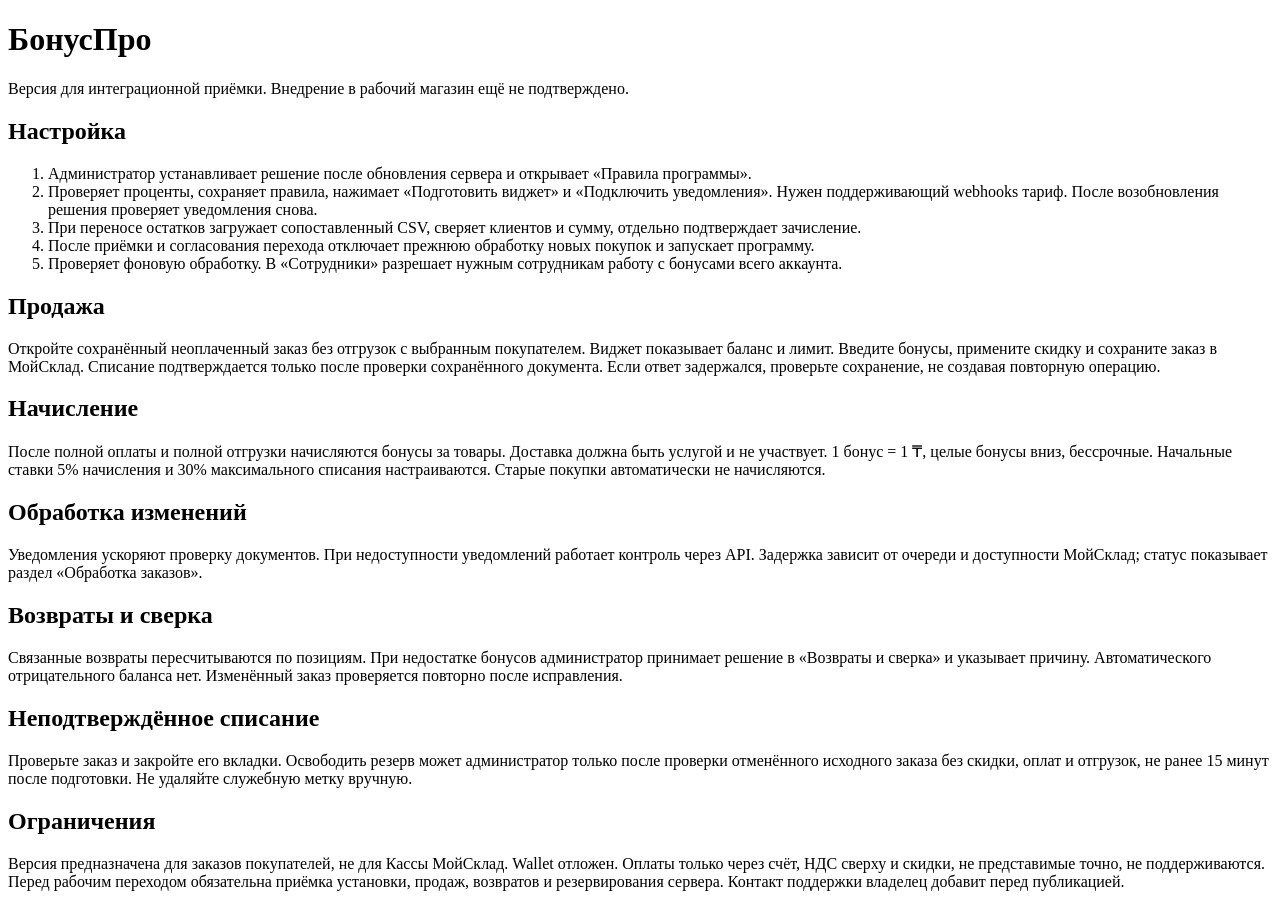
==== marketplace/manual/index.html @ b881effc "Automatically route activated stores through a bounded tenant-isolated worker pool" ====
<!DOCTYPE html>
<html lang="ru"><head><meta charset="UTF-8"><meta name="viewport" content="width=device-width, initial-scale=1">
<title>БонусПро — инструкция</title>
<link rel="stylesheet" type="text/css" href="https://apps-api.moysklad.ru/js/ns/appstore/app/v1/moysklad-manual.css">
<script type="text/javascript" src="https://apps-api.moysklad.ru/js/ns/appstore/app/v1/moysklad-manual.js"></script></head>
<body><h1>БонусПро</h1>
<p>Версия для интеграционной приёмки. Внедрение в рабочий магазин ещё не подтверждено.</p>
<h2>Настройка</h2><ol>
<li>Администратор устанавливает решение после обновления сервера и открывает «Правила программы».</li>
<li>Проверяет проценты, сохраняет правила, нажимает «Подготовить виджет» и «Подключить уведомления». Нужен поддерживающий webhooks тариф. После возобновления решения проверяет уведомления снова.</li>
<li>При переносе остатков загружает сопоставленный CSV, сверяет клиентов и сумму, отдельно подтверждает зачисление.</li>
<li>После приёмки и согласования перехода отключает прежнюю обработку новых покупок и запускает программу.</li>
<li>Проверяет фоновую обработку. В «Сотрудники» разрешает нужным сотрудникам работу с бонусами всего аккаунта.</li>
</ol>
<h2>Продажа</h2><p>Откройте сохранённый неоплаченный заказ без отгрузок с выбранным покупателем.
Виджет показывает баланс и лимит. Введите бонусы, примените скидку и сохраните заказ в МойСклад.
Списание подтверждается только после проверки сохранённого документа. Если ответ задержался, проверьте сохранение, не создавая повторную операцию.</p>
<h2>Начисление</h2><p>После полной оплаты и полной отгрузки начисляются бонусы за товары.
Доставка должна быть услугой и не участвует. 1 бонус = 1 ₸, целые бонусы вниз, бессрочные.
Начальные ставки 5% начисления и 30% максимального списания настраиваются.
Старые покупки автоматически не начисляются.</p>
<h2>Обработка изменений</h2><p>Уведомления ускоряют проверку документов. При недоступности уведомлений работает контроль через API. Задержка зависит от очереди и доступности МойСклад; статус показывает раздел «Обработка заказов».</p>
<h2>Возвраты и сверка</h2><p>Связанные возвраты пересчитываются по позициям.
При недостатке бонусов администратор принимает решение в «Возвраты и сверка» и указывает причину.
Автоматического отрицательного баланса нет. Изменённый заказ проверяется повторно после исправления.</p>
<h2>Неподтверждённое списание</h2><p>Проверьте заказ и закройте его вкладки.
Освободить резерв может администратор только после проверки отменённого исходного заказа
без скидки, оплат и отгрузок, не ранее 15 минут после подготовки. Не удаляйте служебную метку вручную.</p>
<h2>Ограничения</h2><p>Версия предназначена для заказов покупателей, не для Кассы МойСклад.
Wallet отложен. Оплаты только через счёт, НДС сверху и скидки, не представимые точно,
не поддерживаются. Перед рабочим переходом обязательна приёмка установки, продаж, возвратов
и резервирования сервера. Контакт поддержки владелец добавит перед публикацией.</p></body></html>
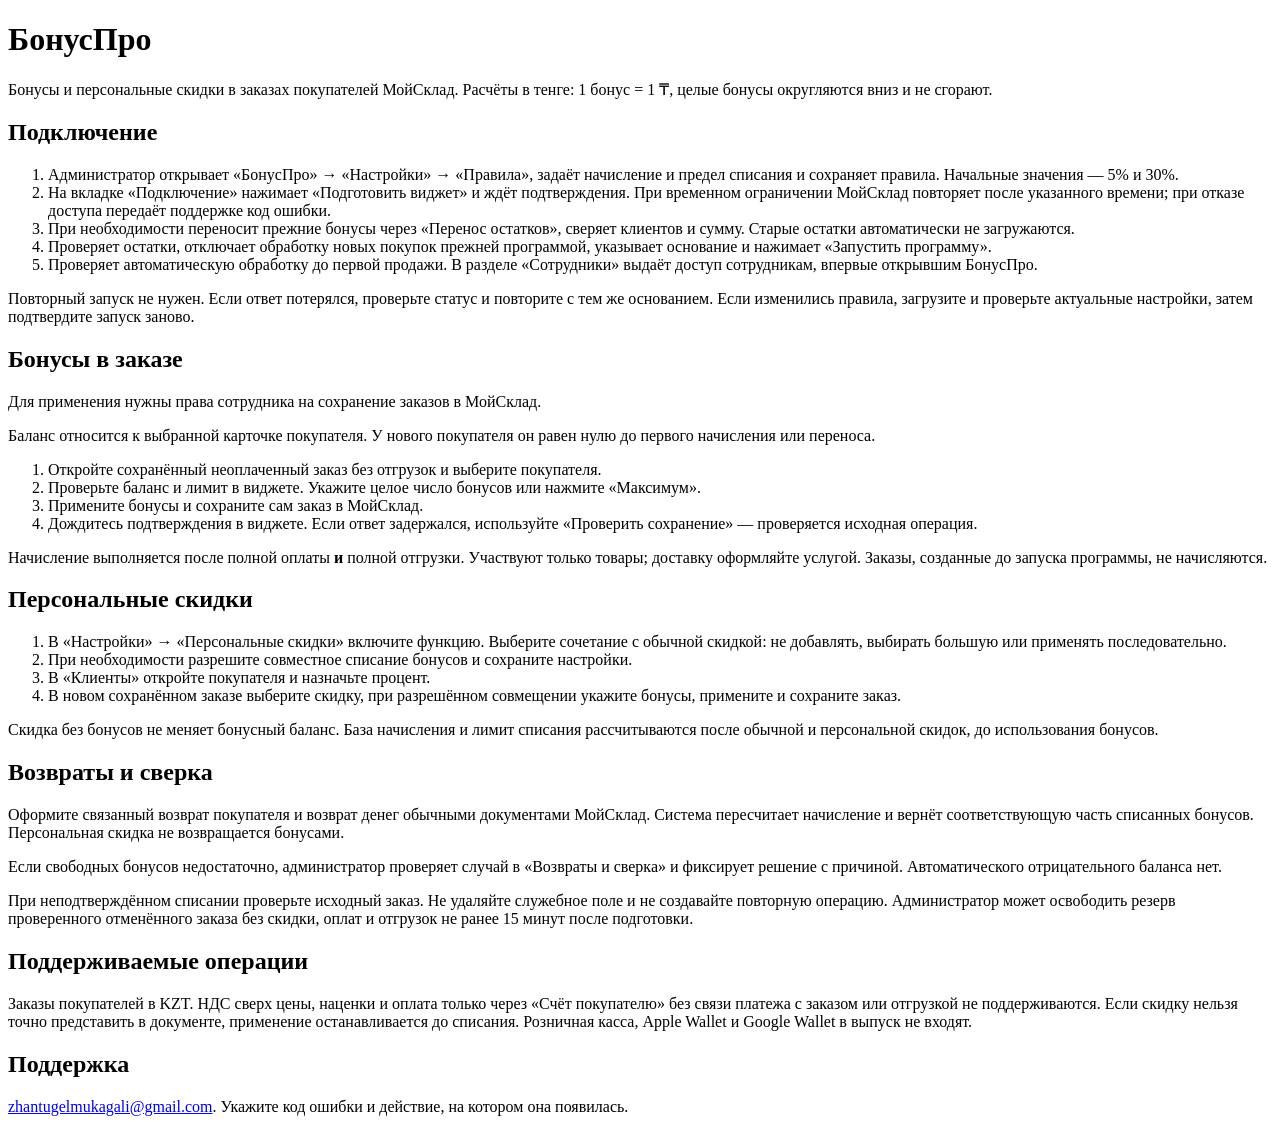
==== commit 098d6789: "Negotiate rejected account region safely and build final marketplace materials" ====
--- a/marketplace/manual/index.html
+++ b/marketplace/manual/index.html
@@ -1,32 +1,49 @@
 <!DOCTYPE html>
-<html lang="ru"><head><meta charset="UTF-8"><meta name="viewport" content="width=device-width, initial-scale=1">
+<html lang="ru">
+<head>
+<meta charset="UTF-8">
+<meta name="viewport" content="width=device-width, initial-scale=1">
 <title>БонусПро — инструкция</title>
 <link rel="stylesheet" type="text/css" href="https://apps-api.moysklad.ru/js/ns/appstore/app/v1/moysklad-manual.css">
-<script type="text/javascript" src="https://apps-api.moysklad.ru/js/ns/appstore/app/v1/moysklad-manual.js"></script></head>
-<body><h1>БонусПро</h1>
-<p>Версия для интеграционной приёмки. Внедрение в рабочий магазин ещё не подтверждено.</p>
-<h2>Настройка</h2><ol>
-<li>Администратор устанавливает решение после обновления сервера и открывает «Правила программы».</li>
-<li>Проверяет проценты, сохраняет правила, нажимает «Подготовить виджет» и «Подключить уведомления». Нужен поддерживающий webhooks тариф. После возобновления решения проверяет уведомления снова.</li>
-<li>При переносе остатков загружает сопоставленный CSV, сверяет клиентов и сумму, отдельно подтверждает зачисление.</li>
-<li>После приёмки и согласования перехода отключает прежнюю обработку новых покупок и запускает программу.</li>
-<li>Проверяет фоновую обработку. В «Сотрудники» разрешает нужным сотрудникам работу с бонусами всего аккаунта.</li>
+<script type="text/javascript" src="https://apps-api.moysklad.ru/js/ns/appstore/app/v1/moysklad-manual.js"></script>
+</head>
+<body>
+<h1>БонусПро</h1>
+<p>Бонусы и персональные скидки в заказах покупателей МойСклад. Расчёты в тенге: 1 бонус = 1 ₸, целые бонусы округляются вниз и не сгорают.</p>
+<h2>Подключение</h2>
+<ol>
+<li>Администратор открывает «БонусПро» → «Настройки» → «Правила», задаёт начисление и предел списания и сохраняет правила. Начальные значения — 5% и 30%.</li>
+<li>На вкладке «Подключение» нажимает «Подготовить виджет» и ждёт подтверждения. При временном ограничении МойСклад повторяет после указанного времени; при отказе доступа передаёт поддержке код ошибки.</li>
+<li>При необходимости переносит прежние бонусы через «Перенос остатков», сверяет клиентов и сумму. Старые остатки автоматически не загружаются.</li>
+<li>Проверяет остатки, отключает обработку новых покупок прежней программой, указывает основание и нажимает «Запустить программу».</li>
+<li>Проверяет автоматическую обработку до первой продажи. В разделе «Сотрудники» выдаёт доступ сотрудникам, впервые открывшим БонусПро.</li>
 </ol>
-<h2>Продажа</h2><p>Откройте сохранённый неоплаченный заказ без отгрузок с выбранным покупателем.
-Виджет показывает баланс и лимит. Введите бонусы, примените скидку и сохраните заказ в МойСклад.
-Списание подтверждается только после проверки сохранённого документа. Если ответ задержался, проверьте сохранение, не создавая повторную операцию.</p>
-<h2>Начисление</h2><p>После полной оплаты и полной отгрузки начисляются бонусы за товары.
-Доставка должна быть услугой и не участвует. 1 бонус = 1 ₸, целые бонусы вниз, бессрочные.
-Начальные ставки 5% начисления и 30% максимального списания настраиваются.
-Старые покупки автоматически не начисляются.</p>
-<h2>Обработка изменений</h2><p>Уведомления ускоряют проверку документов. При недоступности уведомлений работает контроль через API. Задержка зависит от очереди и доступности МойСклад; статус показывает раздел «Обработка заказов».</p>
-<h2>Возвраты и сверка</h2><p>Связанные возвраты пересчитываются по позициям.
-При недостатке бонусов администратор принимает решение в «Возвраты и сверка» и указывает причину.
-Автоматического отрицательного баланса нет. Изменённый заказ проверяется повторно после исправления.</p>
-<h2>Неподтверждённое списание</h2><p>Проверьте заказ и закройте его вкладки.
-Освободить резерв может администратор только после проверки отменённого исходного заказа
-без скидки, оплат и отгрузок, не ранее 15 минут после подготовки. Не удаляйте служебную метку вручную.</p>
-<h2>Ограничения</h2><p>Версия предназначена для заказов покупателей, не для Кассы МойСклад.
-Wallet отложен. Оплаты только через счёт, НДС сверху и скидки, не представимые точно,
-не поддерживаются. Перед рабочим переходом обязательна приёмка установки, продаж, возвратов
-и резервирования сервера. Контакт поддержки владелец добавит перед публикацией.</p></body></html>
+<p>Повторный запуск не нужен. Если ответ потерялся, проверьте статус и повторите с тем же основанием. Если изменились правила, загрузите и проверьте актуальные настройки, затем подтвердите запуск заново.</p>
+<h2>Бонусы в заказе</h2>
+<p>Для применения нужны права сотрудника на сохранение заказов в МойСклад.</p>
+<p>Баланс относится к выбранной карточке покупателя. У нового покупателя он равен нулю до первого начисления или переноса.</p>
+<ol>
+<li>Откройте сохранённый неоплаченный заказ без отгрузок и выберите покупателя.</li>
+<li>Проверьте баланс и лимит в виджете. Укажите целое число бонусов или нажмите «Максимум».</li>
+<li>Примените бонусы и сохраните сам заказ в МойСклад.</li>
+<li>Дождитесь подтверждения в виджете. Если ответ задержался, используйте «Проверить сохранение» — проверяется исходная операция.</li>
+</ol>
+<p>Начисление выполняется после полной оплаты <strong>и</strong> полной отгрузки. Участвуют только товары; доставку оформляйте услугой. Заказы, созданные до запуска программы, не начисляются.</p>
+<h2>Персональные скидки</h2>
+<ol>
+<li>В «Настройки» → «Персональные скидки» включите функцию. Выберите сочетание с обычной скидкой: не добавлять, выбирать большую или применять последовательно.</li>
+<li>При необходимости разрешите совместное списание бонусов и сохраните настройки.</li>
+<li>В «Клиенты» откройте покупателя и назначьте процент.</li>
+<li>В новом сохранённом заказе выберите скидку, при разрешённом совмещении укажите бонусы, примените и сохраните заказ.</li>
+</ol>
+<p>Скидка без бонусов не меняет бонусный баланс. База начисления и лимит списания рассчитываются после обычной и персональной скидок, до использования бонусов.</p>
+<h2>Возвраты и сверка</h2>
+<p>Оформите связанный возврат покупателя и возврат денег обычными документами МойСклад. Система пересчитает начисление и вернёт соответствующую часть списанных бонусов. Персональная скидка не возвращается бонусами.</p>
+<p>Если свободных бонусов недостаточно, администратор проверяет случай в «Возвраты и сверка» и фиксирует решение с причиной. Автоматического отрицательного баланса нет.</p>
+<p>При неподтверждённом списании проверьте исходный заказ. Не удаляйте служебное поле и не создавайте повторную операцию. Администратор может освободить резерв проверенного отменённого заказа без скидки, оплат и отгрузок не ранее 15 минут после подготовки.</p>
+<h2>Поддерживаемые операции</h2>
+<p>Заказы покупателей в KZT. НДС сверх цены, наценки и оплата только через «Счёт покупателю» без связи платежа с заказом или отгрузкой не поддерживаются. Если скидку нельзя точно представить в документе, применение останавливается до списания. Розничная касса, Apple Wallet и Google Wallet в выпуск не входят.</p>
+<h2>Поддержка</h2>
+<p><a href="mailto:zhantugelmukagali@gmail.com">zhantugelmukagali@gmail.com</a>. Укажите код ошибки и действие, на котором она появилась.</p>
+</body>
+</html>
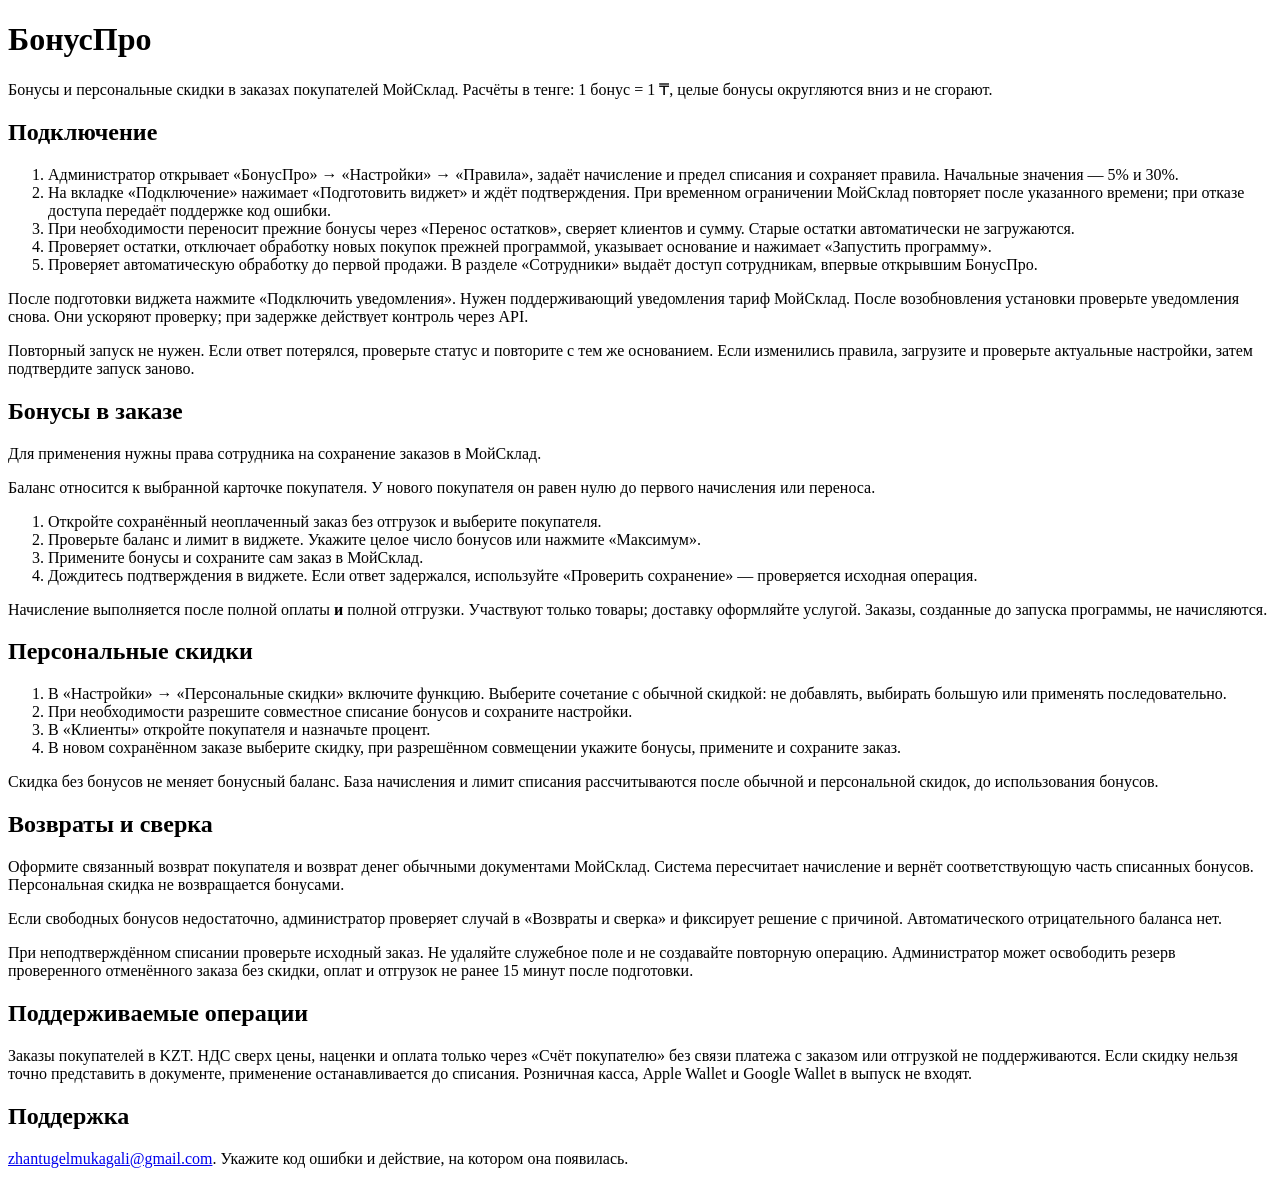
==== commit 6b227b8e: "Negotiate rejected account region safely and build final marketplace materials" ====
--- a/marketplace/manual/index.html
+++ b/marketplace/manual/index.html
@@ -18,6 +18,7 @@
 <li>Проверяет остатки, отключает обработку новых покупок прежней программой, указывает основание и нажимает «Запустить программу».</li>
 <li>Проверяет автоматическую обработку до первой продажи. В разделе «Сотрудники» выдаёт доступ сотрудникам, впервые открывшим БонусПро.</li>
 </ol>
+<p>После подготовки виджета нажмите «Подключить уведомления». Нужен поддерживающий уведомления тариф МойСклад. После возобновления установки проверьте уведомления снова. Они ускоряют проверку; при задержке действует контроль через API.</p>
 <p>Повторный запуск не нужен. Если ответ потерялся, проверьте статус и повторите с тем же основанием. Если изменились правила, загрузите и проверьте актуальные настройки, затем подтвердите запуск заново.</p>
 <h2>Бонусы в заказе</h2>
 <p>Для применения нужны права сотрудника на сохранение заказов в МойСклад.</p>
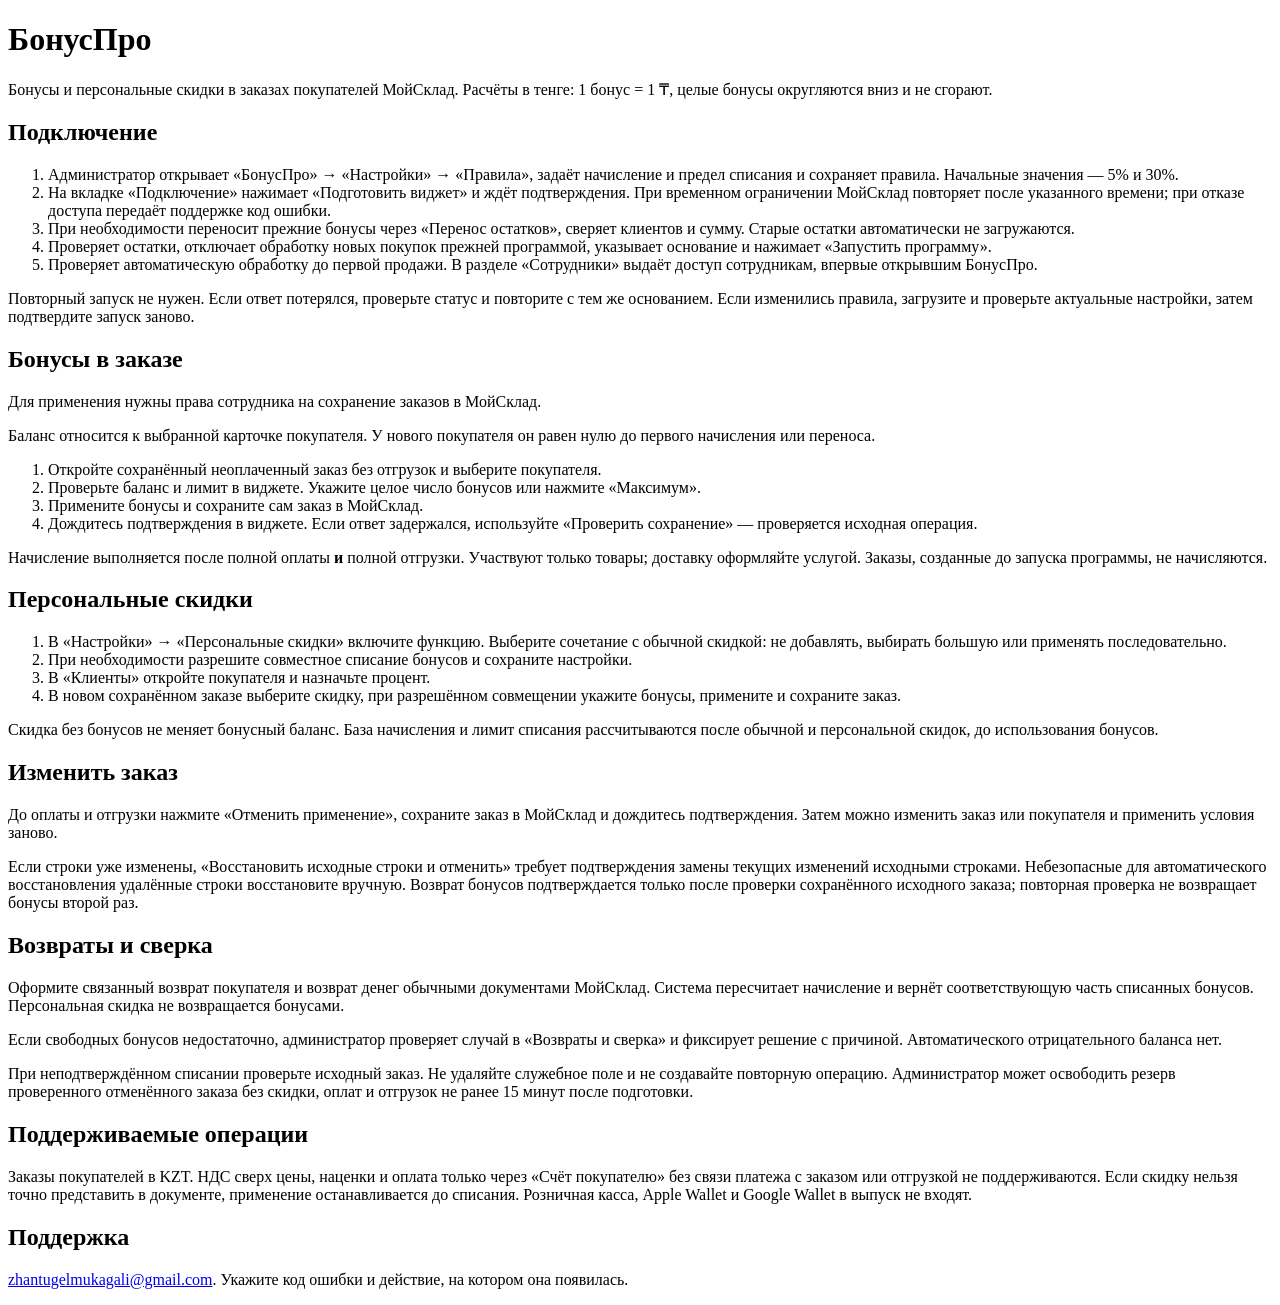
==== commit b6fb9e88: "Verify cancellation of saved benefits with immutable refunds and safe order restoration" ====
--- a/marketplace/manual/index.html
+++ b/marketplace/manual/index.html
@@ -18,7 +18,6 @@
 <li>Проверяет остатки, отключает обработку новых покупок прежней программой, указывает основание и нажимает «Запустить программу».</li>
 <li>Проверяет автоматическую обработку до первой продажи. В разделе «Сотрудники» выдаёт доступ сотрудникам, впервые открывшим БонусПро.</li>
 </ol>
-<p>После подготовки виджета нажмите «Подключить уведомления». Нужен поддерживающий уведомления тариф МойСклад. После возобновления установки проверьте уведомления снова. Они ускоряют проверку; при задержке действует контроль через API.</p>
 <p>Повторный запуск не нужен. Если ответ потерялся, проверьте статус и повторите с тем же основанием. Если изменились правила, загрузите и проверьте актуальные настройки, затем подтвердите запуск заново.</p>
 <h2>Бонусы в заказе</h2>
 <p>Для применения нужны права сотрудника на сохранение заказов в МойСклад.</p>
@@ -38,6 +37,9 @@
 <li>В новом сохранённом заказе выберите скидку, при разрешённом совмещении укажите бонусы, примените и сохраните заказ.</li>
 </ol>
 <p>Скидка без бонусов не меняет бонусный баланс. База начисления и лимит списания рассчитываются после обычной и персональной скидок, до использования бонусов.</p>
+<h2>Изменить заказ</h2>
+<p>До оплаты и отгрузки нажмите «Отменить применение», сохраните заказ в МойСклад и дождитесь подтверждения. Затем можно изменить заказ или покупателя и применить условия заново.</p>
+<p>Если строки уже изменены, «Восстановить исходные строки и отменить» требует подтверждения замены текущих изменений исходными строками. Небезопасные для автоматического восстановления удалённые строки восстановите вручную. Возврат бонусов подтверждается только после проверки сохранённого исходного заказа; повторная проверка не возвращает бонусы второй раз.</p>
 <h2>Возвраты и сверка</h2>
 <p>Оформите связанный возврат покупателя и возврат денег обычными документами МойСклад. Система пересчитает начисление и вернёт соответствующую часть списанных бонусов. Персональная скидка не возвращается бонусами.</p>
 <p>Если свободных бонусов недостаточно, администратор проверяет случай в «Возвраты и сверка» и фиксирует решение с причиной. Автоматического отрицательного баланса нет.</p>
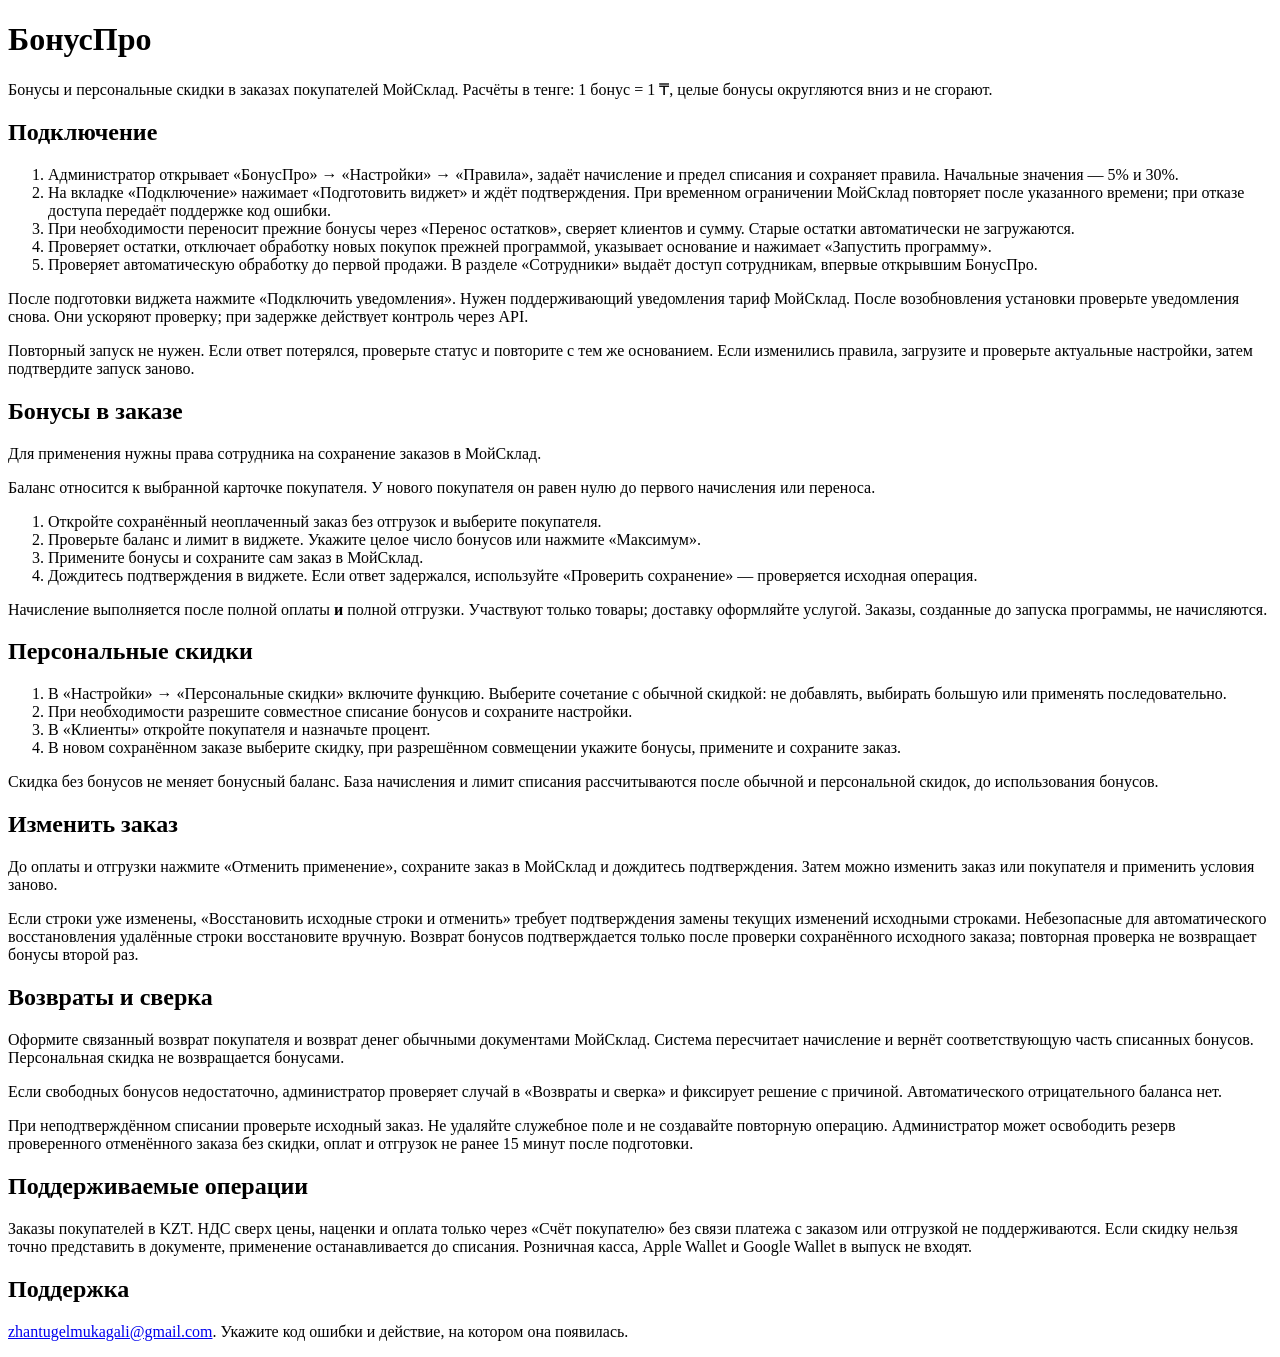
==== commit 13fefd05: "Verify presale cancellation and bridge public account processing with protected restore checks" ====
--- a/marketplace/manual/index.html
+++ b/marketplace/manual/index.html
@@ -18,6 +18,7 @@
 <li>Проверяет остатки, отключает обработку новых покупок прежней программой, указывает основание и нажимает «Запустить программу».</li>
 <li>Проверяет автоматическую обработку до первой продажи. В разделе «Сотрудники» выдаёт доступ сотрудникам, впервые открывшим БонусПро.</li>
 </ol>
+<p>После подготовки виджета нажмите «Подключить уведомления». Нужен поддерживающий уведомления тариф МойСклад. После возобновления установки проверьте уведомления снова. Они ускоряют проверку; при задержке действует контроль через API.</p>
 <p>Повторный запуск не нужен. Если ответ потерялся, проверьте статус и повторите с тем же основанием. Если изменились правила, загрузите и проверьте актуальные настройки, затем подтвердите запуск заново.</p>
 <h2>Бонусы в заказе</h2>
 <p>Для применения нужны права сотрудника на сохранение заказов в МойСклад.</p>
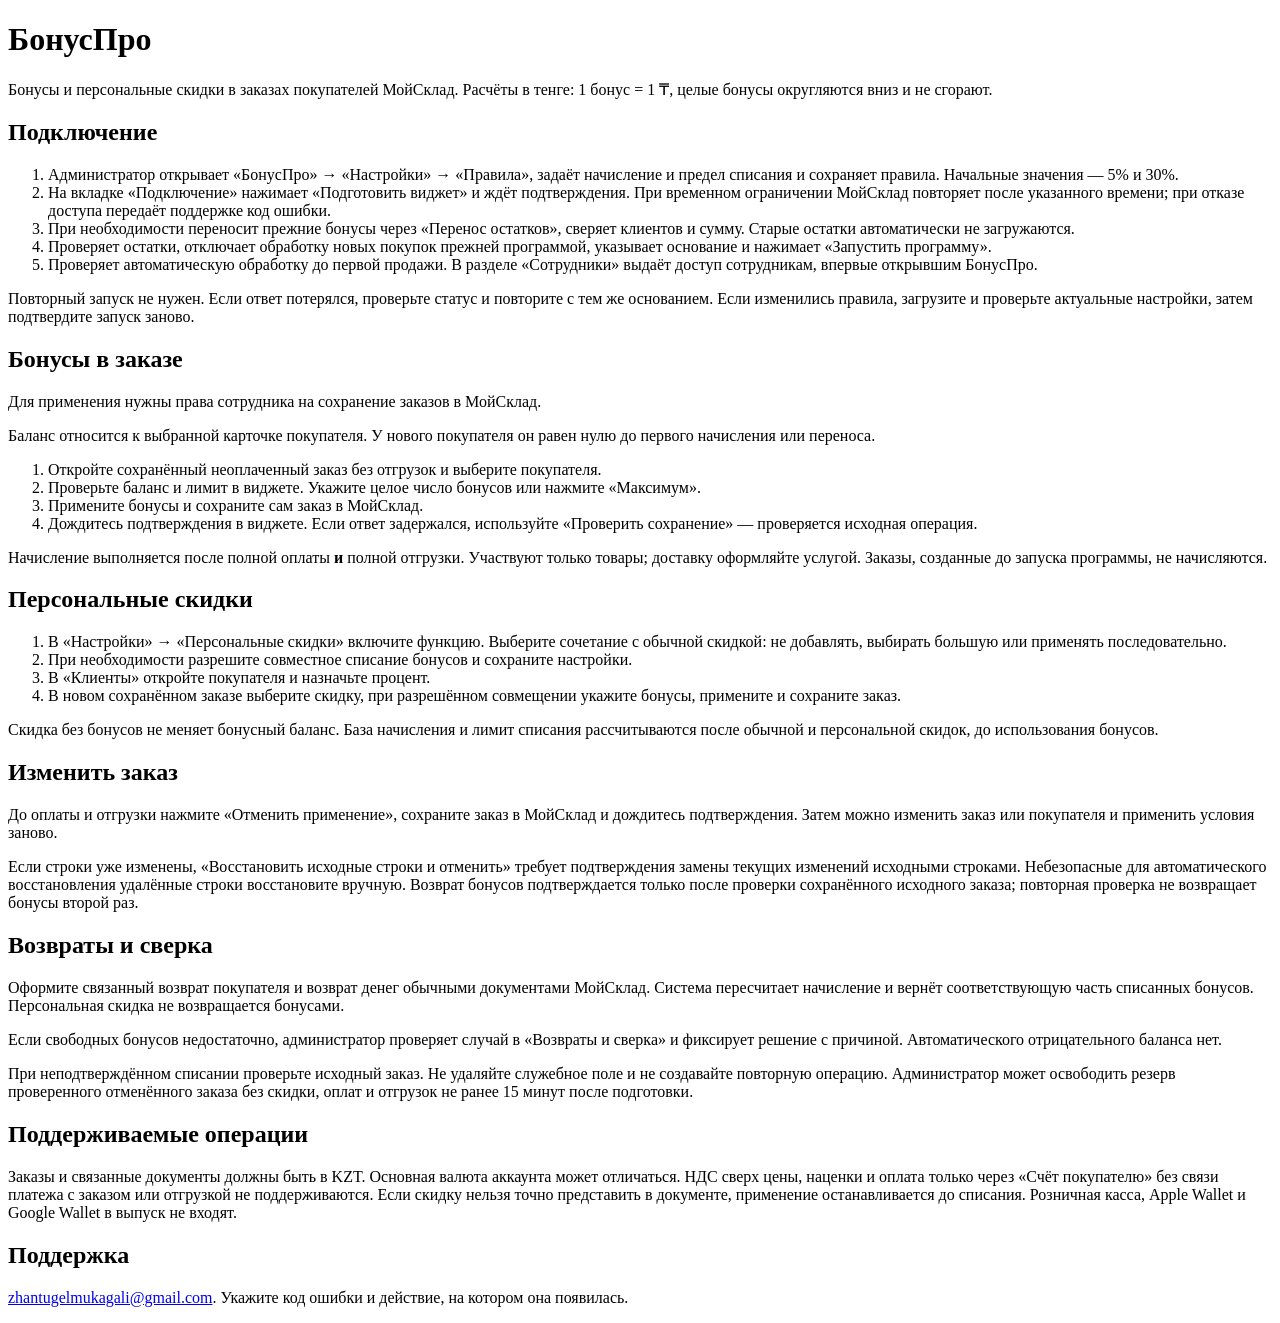
==== commit 053fd86a: "Calculate KZT loyalty in document currency independently of base exchange rate" ====
--- a/marketplace/manual/index.html
+++ b/marketplace/manual/index.html
@@ -18,7 +18,6 @@
 <li>Проверяет остатки, отключает обработку новых покупок прежней программой, указывает основание и нажимает «Запустить программу».</li>
 <li>Проверяет автоматическую обработку до первой продажи. В разделе «Сотрудники» выдаёт доступ сотрудникам, впервые открывшим БонусПро.</li>
 </ol>
-<p>После подготовки виджета нажмите «Подключить уведомления». Нужен поддерживающий уведомления тариф МойСклад. После возобновления установки проверьте уведомления снова. Они ускоряют проверку; при задержке действует контроль через API.</p>
 <p>Повторный запуск не нужен. Если ответ потерялся, проверьте статус и повторите с тем же основанием. Если изменились правила, загрузите и проверьте актуальные настройки, затем подтвердите запуск заново.</p>
 <h2>Бонусы в заказе</h2>
 <p>Для применения нужны права сотрудника на сохранение заказов в МойСклад.</p>
@@ -46,7 +45,7 @@
 <p>Если свободных бонусов недостаточно, администратор проверяет случай в «Возвраты и сверка» и фиксирует решение с причиной. Автоматического отрицательного баланса нет.</p>
 <p>При неподтверждённом списании проверьте исходный заказ. Не удаляйте служебное поле и не создавайте повторную операцию. Администратор может освободить резерв проверенного отменённого заказа без скидки, оплат и отгрузок не ранее 15 минут после подготовки.</p>
 <h2>Поддерживаемые операции</h2>
-<p>Заказы покупателей в KZT. НДС сверх цены, наценки и оплата только через «Счёт покупателю» без связи платежа с заказом или отгрузкой не поддерживаются. Если скидку нельзя точно представить в документе, применение останавливается до списания. Розничная касса, Apple Wallet и Google Wallet в выпуск не входят.</p>
+<p>Заказы и связанные документы должны быть в KZT. Основная валюта аккаунта может отличаться. НДС сверх цены, наценки и оплата только через «Счёт покупателю» без связи платежа с заказом или отгрузкой не поддерживаются. Если скидку нельзя точно представить в документе, применение останавливается до списания. Розничная касса, Apple Wallet и Google Wallet в выпуск не входят.</p>
 <h2>Поддержка</h2>
 <p><a href="mailto:zhantugelmukagali@gmail.com">zhantugelmukagali@gmail.com</a>. Укажите код ошибки и действие, на котором она появилась.</p>
 </body>
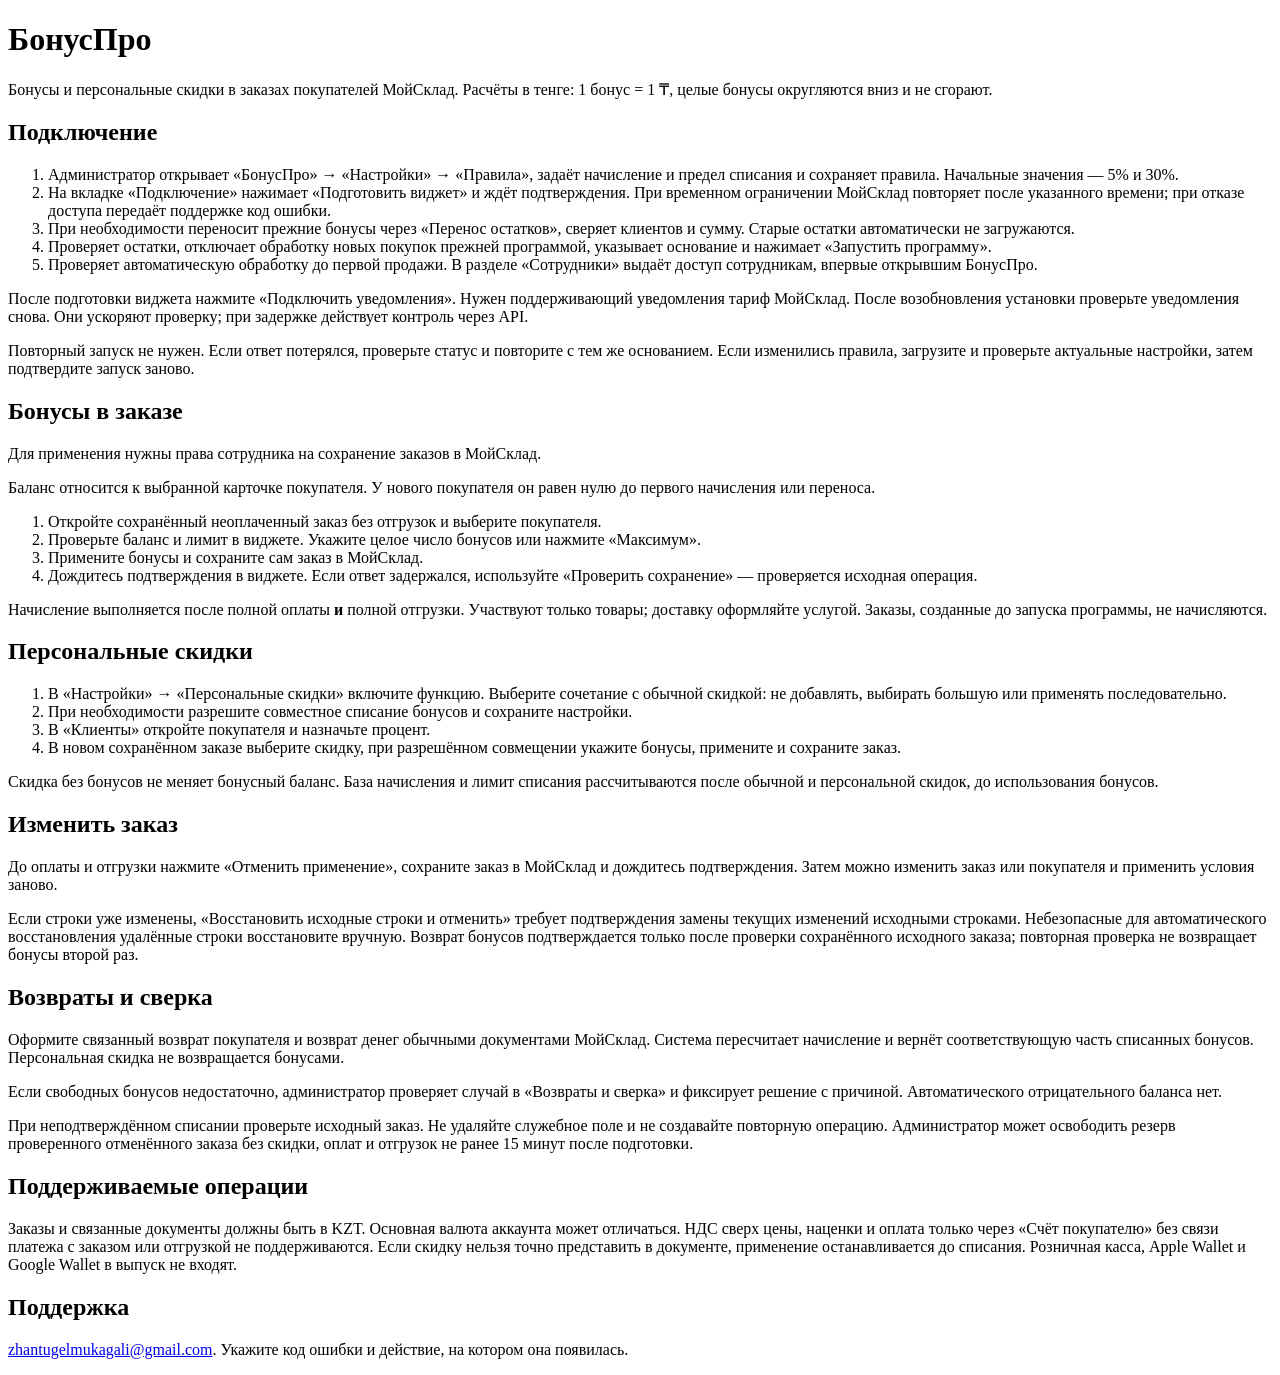
==== commit b76a944b: "Calculate KZT loyalty in document currency independently of base exchange rate" ====
--- a/marketplace/manual/index.html
+++ b/marketplace/manual/index.html
@@ -18,6 +18,7 @@
 <li>Проверяет остатки, отключает обработку новых покупок прежней программой, указывает основание и нажимает «Запустить программу».</li>
 <li>Проверяет автоматическую обработку до первой продажи. В разделе «Сотрудники» выдаёт доступ сотрудникам, впервые открывшим БонусПро.</li>
 </ol>
+<p>После подготовки виджета нажмите «Подключить уведомления». Нужен поддерживающий уведомления тариф МойСклад. После возобновления установки проверьте уведомления снова. Они ускоряют проверку; при задержке действует контроль через API.</p>
 <p>Повторный запуск не нужен. Если ответ потерялся, проверьте статус и повторите с тем же основанием. Если изменились правила, загрузите и проверьте актуальные настройки, затем подтвердите запуск заново.</p>
 <h2>Бонусы в заказе</h2>
 <p>Для применения нужны права сотрудника на сохранение заказов в МойСклад.</p>
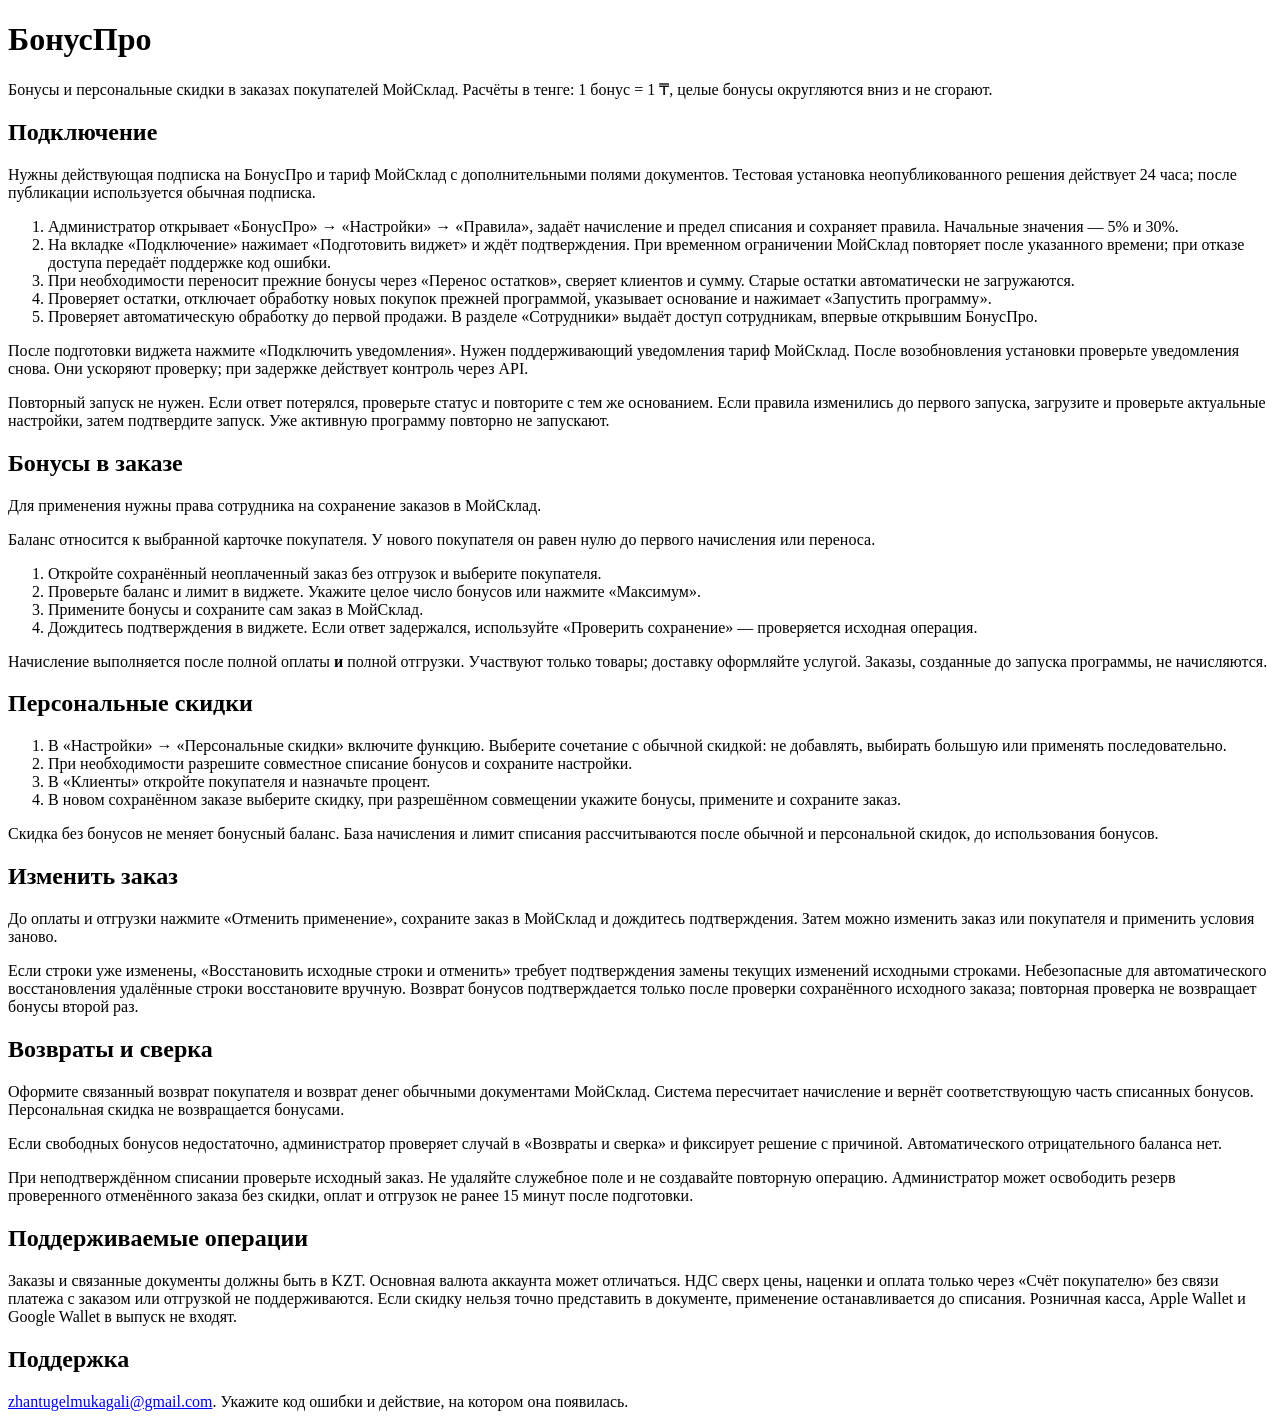
==== commit a749c9a8: "Prepare verified customer handover and marketplace submission bundles" ====
--- a/marketplace/manual/index.html
+++ b/marketplace/manual/index.html
@@ -11,6 +11,7 @@
 <h1>БонусПро</h1>
 <p>Бонусы и персональные скидки в заказах покупателей МойСклад. Расчёты в тенге: 1 бонус = 1 ₸, целые бонусы округляются вниз и не сгорают.</p>
 <h2>Подключение</h2>
+<p>Нужны действующая подписка на БонусПро и тариф МойСклад с дополнительными полями документов. Тестовая установка неопубликованного решения действует 24 часа; после публикации используется обычная подписка.</p>
 <ol>
 <li>Администратор открывает «БонусПро» → «Настройки» → «Правила», задаёт начисление и предел списания и сохраняет правила. Начальные значения — 5% и 30%.</li>
 <li>На вкладке «Подключение» нажимает «Подготовить виджет» и ждёт подтверждения. При временном ограничении МойСклад повторяет после указанного времени; при отказе доступа передаёт поддержке код ошибки.</li>
@@ -19,7 +20,7 @@
 <li>Проверяет автоматическую обработку до первой продажи. В разделе «Сотрудники» выдаёт доступ сотрудникам, впервые открывшим БонусПро.</li>
 </ol>
 <p>После подготовки виджета нажмите «Подключить уведомления». Нужен поддерживающий уведомления тариф МойСклад. После возобновления установки проверьте уведомления снова. Они ускоряют проверку; при задержке действует контроль через API.</p>
-<p>Повторный запуск не нужен. Если ответ потерялся, проверьте статус и повторите с тем же основанием. Если изменились правила, загрузите и проверьте актуальные настройки, затем подтвердите запуск заново.</p>
+<p>Повторный запуск не нужен. Если ответ потерялся, проверьте статус и повторите с тем же основанием. Если правила изменились до первого запуска, загрузите и проверьте актуальные настройки, затем подтвердите запуск. Уже активную программу повторно не запускают.</p>
 <h2>Бонусы в заказе</h2>
 <p>Для применения нужны права сотрудника на сохранение заказов в МойСклад.</p>
 <p>Баланс относится к выбранной карточке покупателя. У нового покупателя он равен нулю до первого начисления или переноса.</p>
